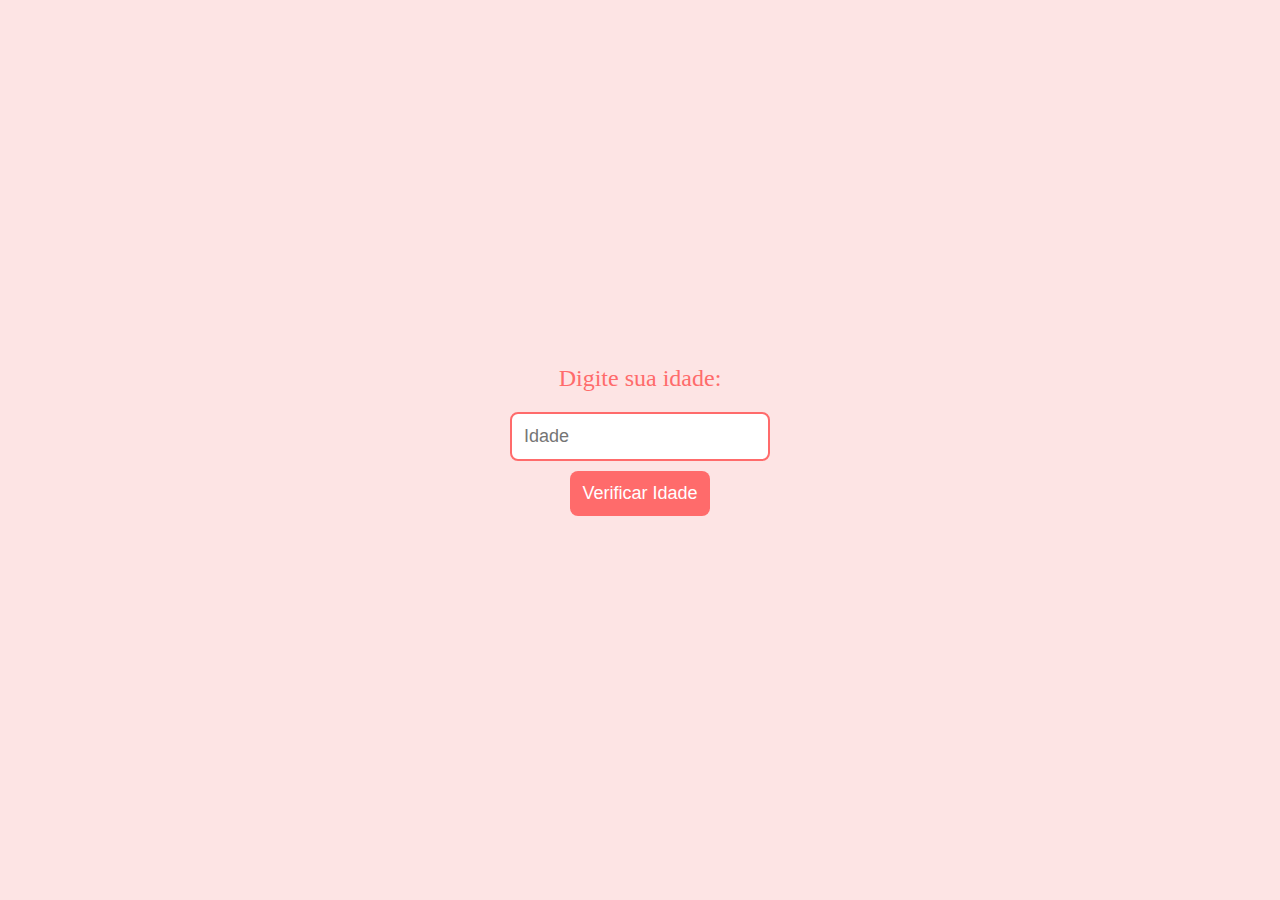
==== Atividade Idade/index.html @ 2f8e405b "Tela Idade" ====
<!DOCTYPE html>
<html lang="pt-BR">

<head>
  <meta charset="UTF-8">
  <title>Verificar sua idade</title>
    <meta name="viewport" content="width=device-width, initial-scale=1.0">
</head>
    <meta charset="UTF-8">
    <meta name="viewport" content="width=device-width, initial-scale=1.0">
    <link rel="stylesheet" href="./css/style.css">
    <title>Verificar Idade</title>
</head>
<body>
    <label for="idade">Digite sua idade:</label>
    <input type="number" id="idade" placeholder="Idade">
    <button onclick="verificarIdade()">Verificar Idade</button>
    <div id="resultado"></div>
 
    <script src="./js/idade.js"></script>
</body>
</html>
---- Atividade Idade/css/style.css ----
body {
    font-family: 'Quarzo';
    background-color: #fde4e4;
    display: flex;
    flex-direction: column;
    align-items: center;
    justify-content: center;
    height: 100vh;
    margin: 0;
}

label {
    font-size: 24px;
    color: #ff6b6b;
    display: block;
    margin-bottom: 10px;
}

input {
    padding: 12px;
    margin: 10px;
    border: 2px solid #ff6b6b;
    border-radius: 8px;
    outline: none;
    font-size: 18px;
}

button {
    padding: 12px;
    background-color: #ff6b6b;
    color: white;
    border: none;
    border-radius: 8px;
    cursor: pointer;
    transition: background-color 0.3s ease;
    font-size: 18px;
}

button:hover {
    background-color: #ff5252;
}

div#resultado {
    margin-top: 20px;
    font-size: 24px;
    color: #ff6b6b;
}
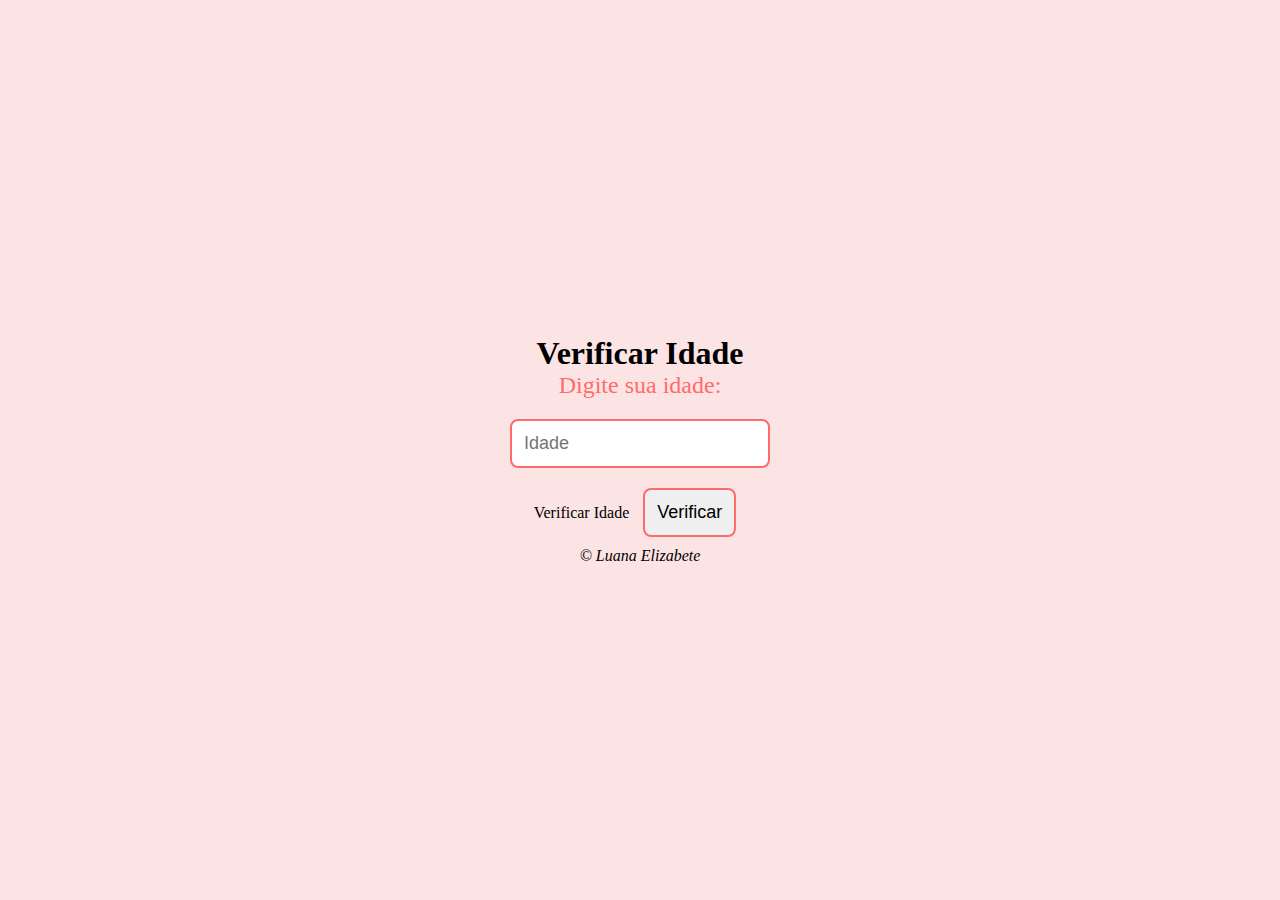
==== commit c5f745e3: "Html" ====
--- a/Atividade Idade/index.html
+++ b/Atividade Idade/index.html
@@ -5,18 +5,27 @@
   <meta charset="UTF-8">
   <title>Verificar sua idade</title>
     <meta name="viewport" content="width=device-width, initial-scale=1.0">
+
+    <link rel="stylesheet" href="./css/style.css">
 </head>
-    <meta charset="UTF-8">
-    <meta name="viewport" content="width=device-width, initial-scale=1.0">
-    <link rel="stylesheet" href="./css/style.css">
-    <title>Verificar Idade</title>
-</head>
+
+<header>
+    <h1>Verificar Idade</h1>
+</header>
+   
 <body>
     <label for="idade">Digite sua idade:</label>
     <input type="number" id="idade" placeholder="Idade">
-    <button onclick="verificarIdade()">Verificar Idade</button>
-    <div id="resultado"></div>
+
+    <p> Verificar Idade
+        <input type="submit" id="resultado "value="Verificar" onclick="verificarIdade()">
+    </p>
+
+    <footer>
+        <p>&copy; Luana Elizabete</p>
+    </footer>
  
     <script src="./js/idade.js"></script>
 </body>
+
 </html>--- a/Atividade Idade/css/style.css
+++ b/Atividade Idade/css/style.css
@@ -1,3 +1,8 @@
+* {
+    margin: 0;
+    padding: 0;
+}
+
 body {
     font-family: 'Quarzo';
     background-color: #fde4e4;
@@ -46,4 +51,8 @@
     color: #ff6b6b;
 }
 
+footer {
+    font-style: italic;
+}
 
+
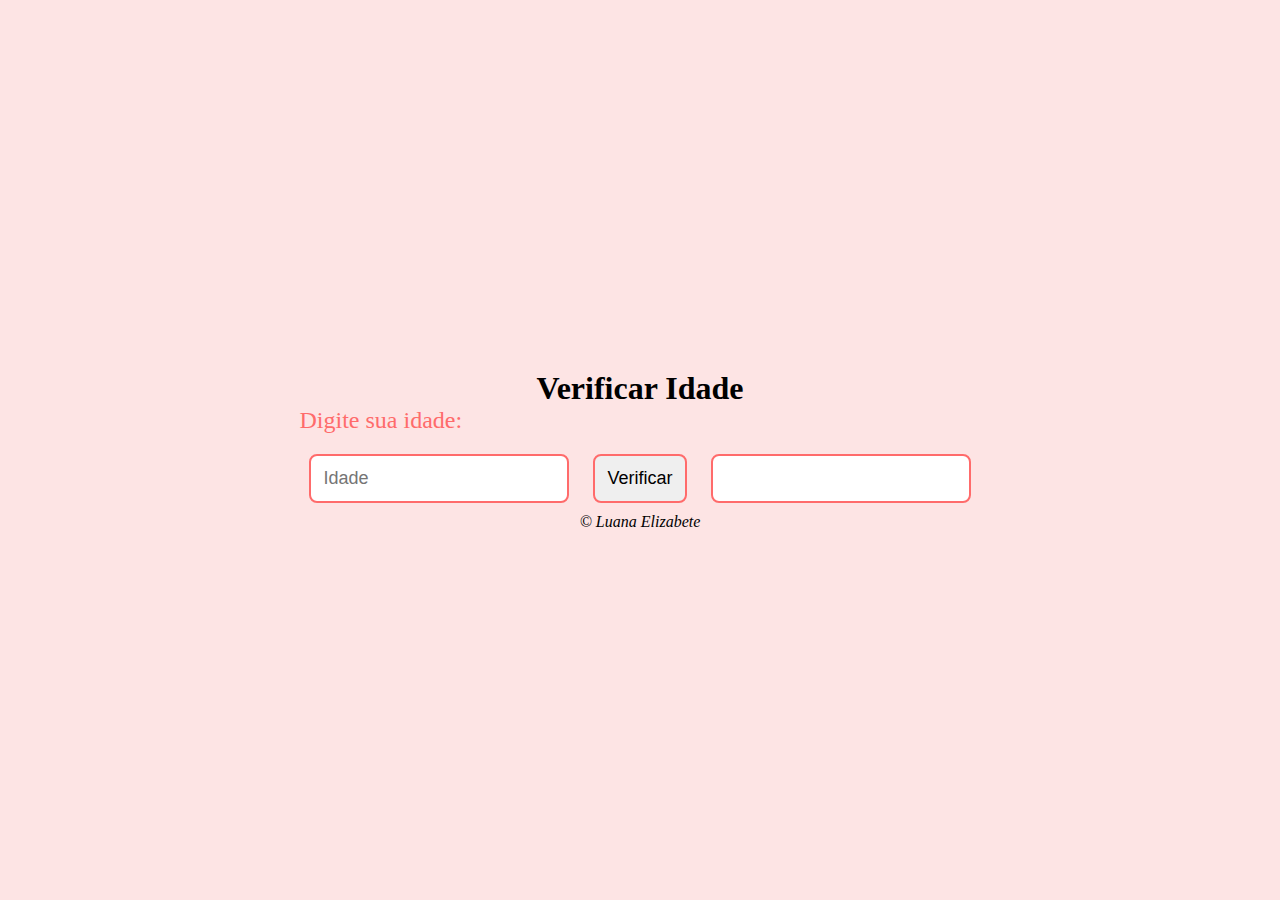
==== commit 24b691d7: "Atualizações 04-12" ====
--- a/Atividade Idade/index.html
+++ b/Atividade Idade/index.html
@@ -2,29 +2,31 @@
 <html lang="pt-BR">
 
 <head>
-  <meta charset="UTF-8">
-  <title>Verificar sua idade</title>
+    <meta charset="UTF-8">
+    <title>Verificar sua idade</title>
     <meta name="viewport" content="width=device-width, initial-scale=1.0">
 
     <link rel="stylesheet" href="./css/style.css">
 </head>
 
-<header>
-    <h1>Verificar Idade</h1>
-</header>
-   
 <body>
-    <label for="idade">Digite sua idade:</label>
-    <input type="number" id="idade" placeholder="Idade">
 
-    <p> Verificar Idade
-        <input type="submit" id="resultado "value="Verificar" onclick="verificarIdade()">
-    </p>
+    <header class="header">
+        <h1>Verificar Idade</h1>
+    </header>
 
-    <footer>
+    <main class="main-content">
+        <label for="idade" class="label-idade">Digite sua idade:</label>
+        <input type="number" id="idade" class="input-idade" placeholder="Idade">
+
+        <input type="submit" class="btn-verificar" value="Verificar" onclick="verificarIdade()">
+        <input type="text" id="resultado" class="btn-resultado" readonly>
+    </main>
+
+    <footer class="footer">
         <p>&copy; Luana Elizabete</p>
     </footer>
- 
+
     <script src="./js/idade.js"></script>
 </body>
 
